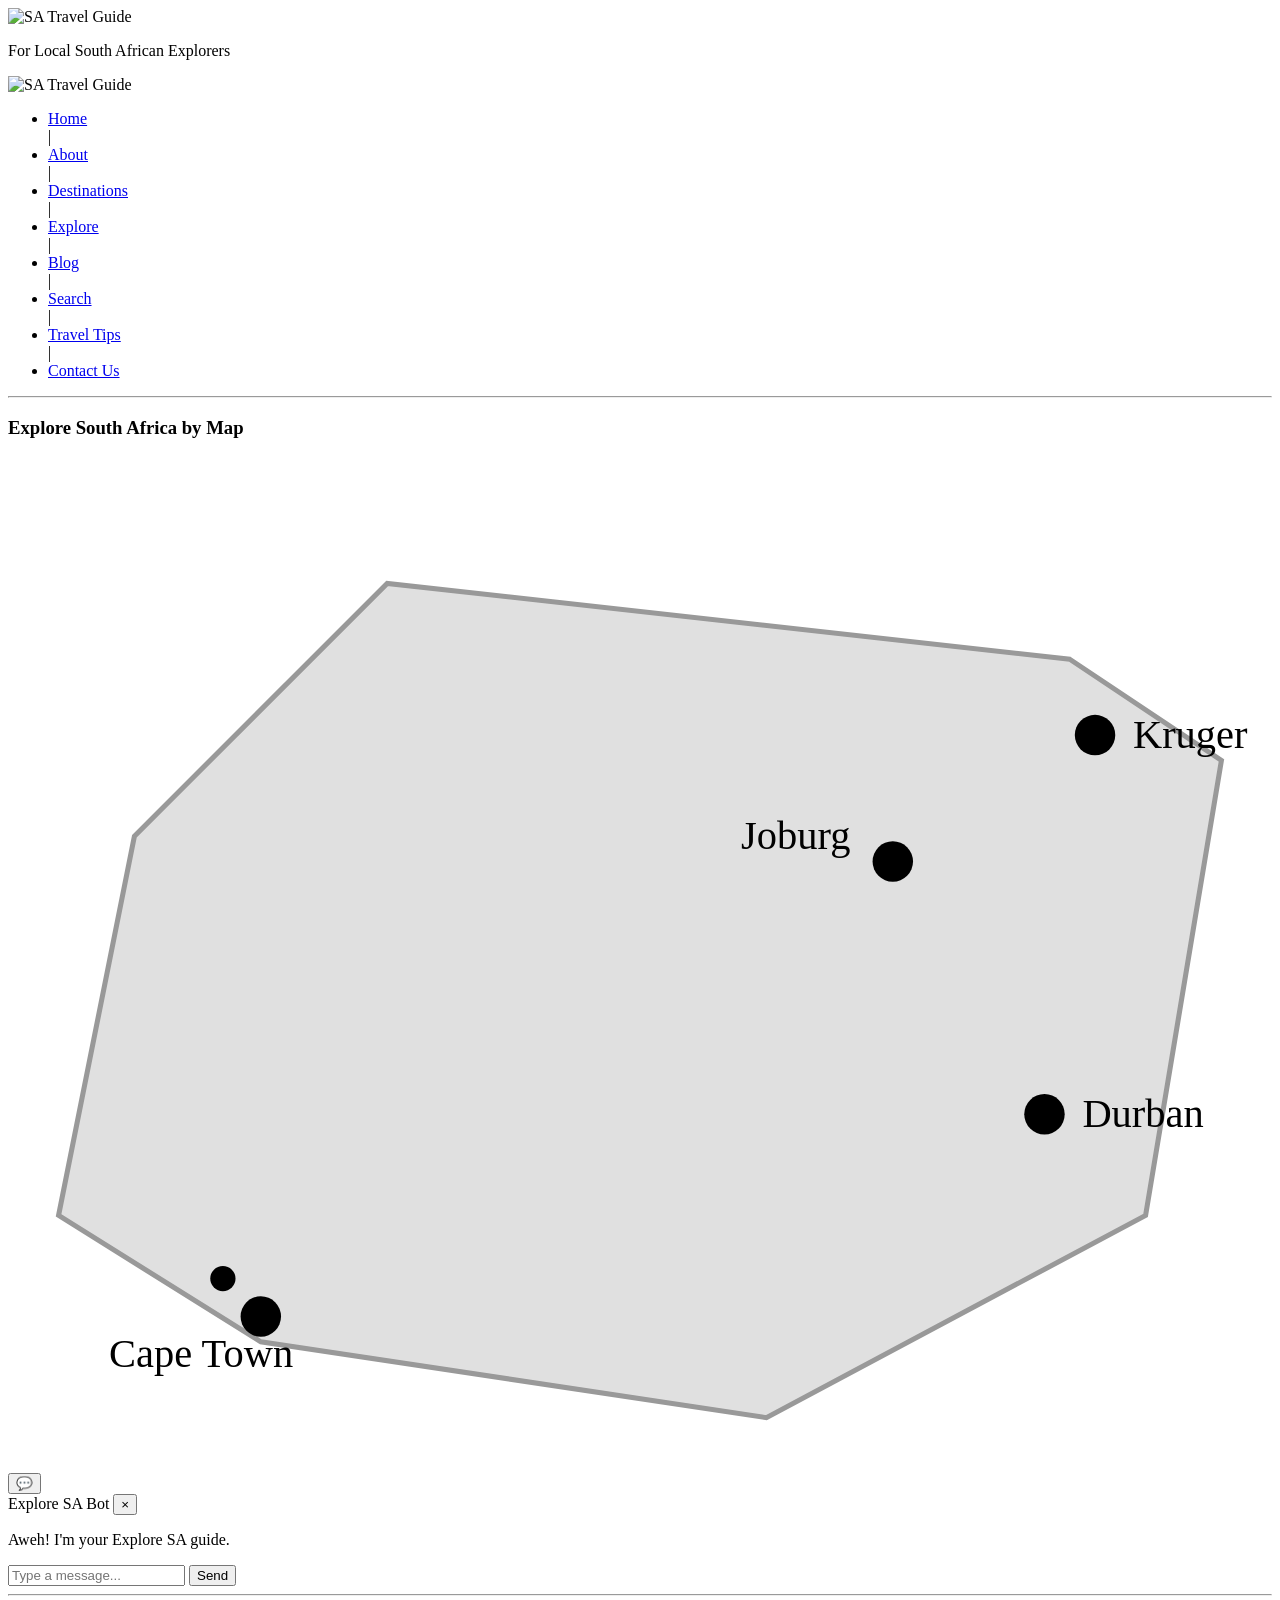
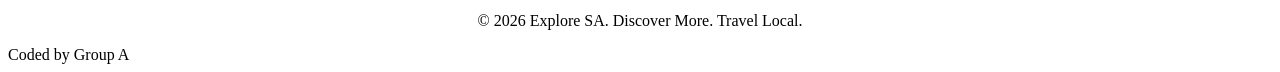
==== search.html @ a88d78b6 "Add files via upload Travel Guide Website, project for Systems Development Learnership" ====
<!DOCTYPE html>
<html lang="en">
<head>
  <meta charset="UTF-8">
  <meta name="viewport" content="width=device-width, initial-scale=1.0">
  <link rel="stylesheet" href="CSS/style.css">
  <script src="Javascript/script.js"></script>
  <link href="https://fonts.googleapis.com/css2?family=Montserrat:wght@400;700&display=swap" rel="stylesheet">
  <link href="https://fonts.googleapis.com/css2?family=Gravitas+One&display=swap" rel="stylesheet">
  <link href="https://fonts.googleapis.com/css2?family=Saira:ital,wght@0,100..900;1,100..900&display=swap" rel="stylesheet">
  <title>Explore SA | Travel & Adventures</title>
</head>
<body>
 <header class="main-header">
    <div class="header-section left">
        <img src="images/Transparent logo.PNG" alt="SA Travel Guide" class="logo">
        </div>
        <div class="header-section center">
    <p class="sub-heading">For Local South African Explorers</p>
        </div>
        <div class="header-section right">
    <img src="images/Transparent logo.PNG" alt="SA Travel Guide" class="logo">
      </div>
   </header>
           
   <nav class="navbar">
          <div class="navigation-bar"></div>
        
          <ul class="nav-links">
            <li><a href="index.html">Home</a></li> |
            <li><a href="about.html">About</a></li> |
            <li><a href="destinations.html">Destinations</a></li> |
            <li><a href="explore.html">Explore</a></li> |
            <li><a href="blog.html">Blog</a></li> |
            <li><a href="search.html">Search</a></li> |
            <li><a href="travel-tips.html">Travel Tips</a></li> |
            <li><a href="contact.html">Contact Us</a></li>
          </ul>
        </nav>
        
       <hr>

       <div class="map-section">
    <h3>Explore South Africa by Map</h3>
    <div class="map-container">
        <svg viewBox="0 0 500 400" xmlns="http://www.w3.org/2000/svg" class="sa-map">
            <path d="M420,80 L480,120 L450,300 L300,380 L100,350 L20,300 L50,150 L150,50 Z" 
                  fill="#e0e0e0" stroke="#999" stroke-width="2" />

            <a href="about.html#kruger">
                <circle cx="430" cy="110" r="8" class="pin pulse" />
                <text x="445" y="115" class="label">Kruger</text>
            </a>

            <a href="about.html#gold-reef">
                <circle cx="350" cy="160" r="8" class="pin" />
                <text x="290" y="155" class="label">Joburg</text>
            </a>

            <a href="about.html#ushaka">
                <circle cx="410" cy="260" r="8" class="pin" />
                <text x="425" y="265" class="label">Durban</text>
            </a>

            <a href="about.html#table-mountain">
                <circle cx="100" cy="340" r="8" class="pin" />
                <text x="40" y="360" class="label">Cape Town</text>
            </a>

            <a href="about.html#robben-island">
                <circle cx="85" cy="325" r="5" class="pin mini" />
            </a>
        </svg>
    </div>
</div>

       <button id="chat-btn" onclick="toggleChat()">💬</button>

<div id="chat-box" class="chat-hidden">
    <div class="chat-header">
        <span>Explore SA Bot</span>
        <button onclick="toggleChat()">×</button>
    </div>
    <div id="chat-content">
        <p class="bot-msg">Aweh! I'm your Explore SA guide.</p>
    </div>
    <div class="chat-footer">
        <input type="text" id="chat-input" placeholder="Type a message...">
        <button onclick="handleSend()">Send</button>
    </div>
</div>

       <hr>

  <footer>
    <p align="center">
    © 2026 Explore SA. Discover More. Travel Local.
  </p>
    Coded by Group A</footer>
</container>
</body>
</html>
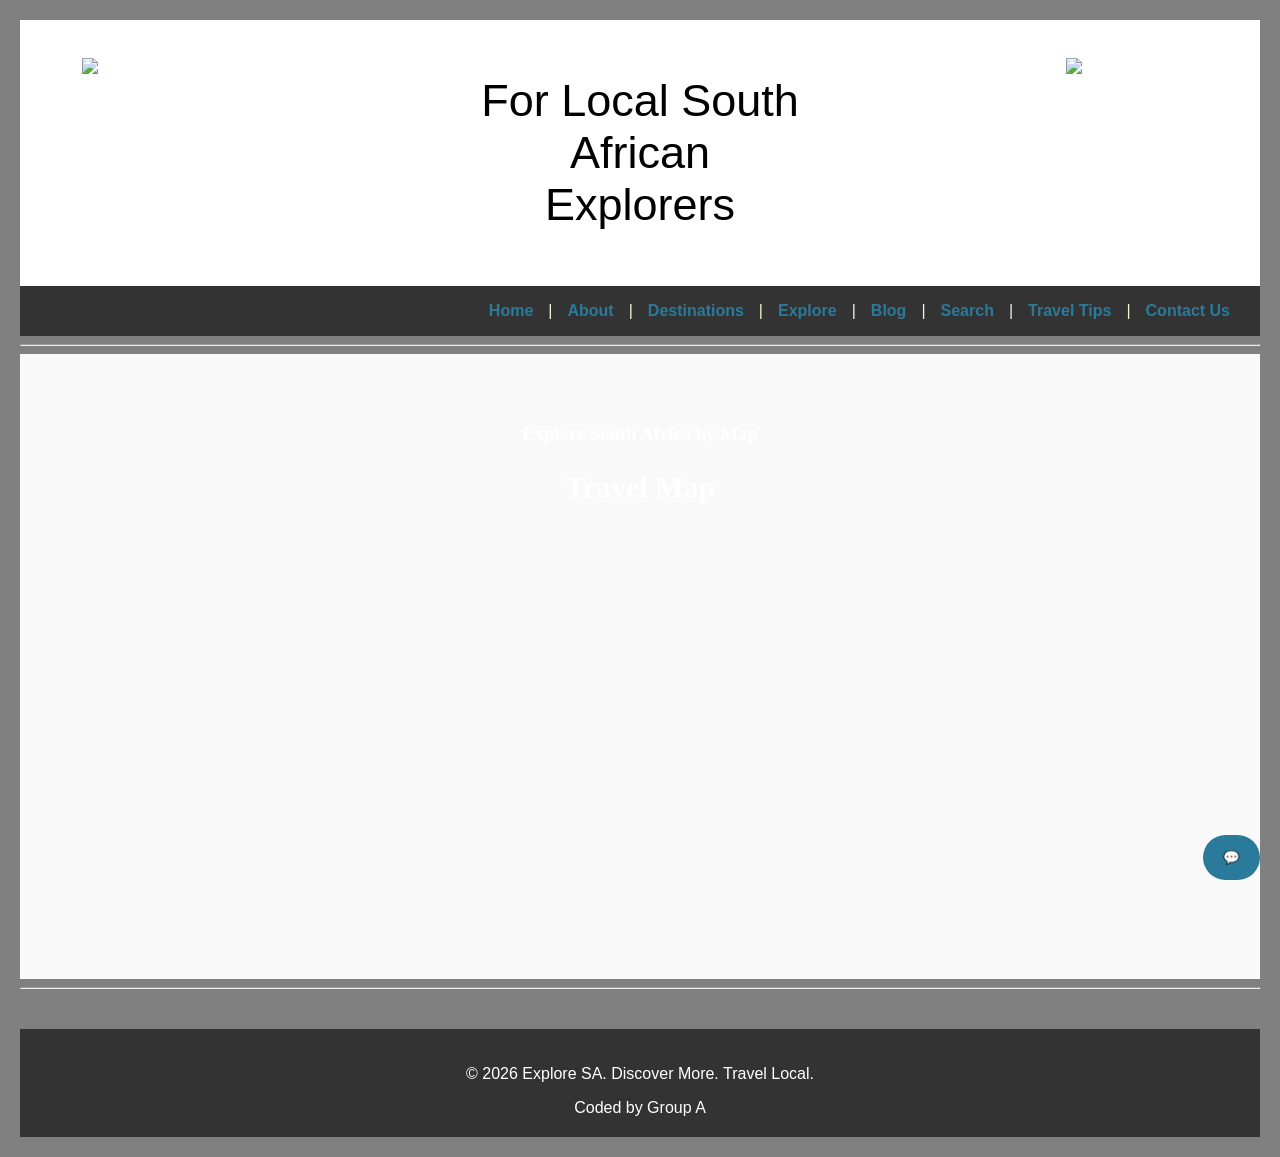
==== commit f64bc5d1: "added search.html via upload" ====
--- a/search.html
+++ b/search.html
@@ -5,9 +5,12 @@
   <meta name="viewport" content="width=device-width, initial-scale=1.0">
   <link rel="stylesheet" href="CSS/style.css">
   <script src="Javascript/script.js"></script>
+  <script src="https://unpkg.com/leaflet@1.9.4/dist/leaflet.js"></script>
+  <link rel="stylesheet" href="https://unpkg.com/leaflet@1.9.4/dist/leaflet.css" />
   <link href="https://fonts.googleapis.com/css2?family=Montserrat:wght@400;700&display=swap" rel="stylesheet">
   <link href="https://fonts.googleapis.com/css2?family=Gravitas+One&display=swap" rel="stylesheet">
   <link href="https://fonts.googleapis.com/css2?family=Saira:ital,wght@0,100..900;1,100..900&display=swap" rel="stylesheet">
+  <link rel="stylesheet" href="https://unpkg.com/leaflet@1.9.4/dist/leaflet.css"/> 
   <title>Explore SA | Travel & Adventures</title>
 </head>
 <body>
@@ -42,37 +45,19 @@
 
        <div class="map-section">
     <h3>Explore South Africa by Map</h3>
-    <div class="map-container">
-        <svg viewBox="0 0 500 400" xmlns="http://www.w3.org/2000/svg" class="sa-map">
-            <path d="M420,80 L480,120 L450,300 L300,380 L100,350 L20,300 L50,150 L150,50 Z" 
-                  fill="#e0e0e0" stroke="#999" stroke-width="2" />
+ 
 
-            <a href="about.html#kruger">
-                <circle cx="430" cy="110" r="8" class="pin pulse" />
-                <text x="445" y="115" class="label">Kruger</text>
-            </a>
+       
 
-            <a href="about.html#gold-reef">
-                <circle cx="350" cy="160" r="8" class="pin" />
-                <text x="290" y="155" class="label">Joburg</text>
-            </a>
+  <h2>Travel Map</h2> 
+            <div id="map"></div> 
+            
+            <!-- Leaflet JS --> 
+            <script src="https://unpkg.com/leaflet@1.9.4/dist/leaflet.js"></script> 
+            <script> var map = L.map('map').setView([-30.5595, 22.9375], 5); L.tileLayer('https://{s}.tile.openstreetmap.org/{z}/{x}/{y}.png', { attribution: '© OpenStreetMap' }).addTo(map); L.marker([-33.9249, 18.4241]).addTo(map) .bindPopup("Cape Town") .openPopup(); </script> 
+        
+</div>
 
-            <a href="about.html#ushaka">
-                <circle cx="410" cy="260" r="8" class="pin" />
-                <text x="425" y="265" class="label">Durban</text>
-            </a>
-
-            <a href="about.html#table-mountain">
-                <circle cx="100" cy="340" r="8" class="pin" />
-                <text x="40" y="360" class="label">Cape Town</text>
-            </a>
-
-            <a href="about.html#robben-island">
-                <circle cx="85" cy="325" r="5" class="pin mini" />
-            </a>
-        </svg>
-    </div>
-</div>
 
        <button id="chat-btn" onclick="toggleChat()">💬</button>
 
--- a/CSS/style.css
+++ b/CSS/style.css
@@ -0,0 +1,683 @@
+body {
+  background-color: grey;
+  color: white;
+  font-family: "Montserrat", sans-serif;
+  margin: 0;
+  padding: 20px;
+}
+
+.hero-container {
+  background: linear-gradient(rgba(0, 0, 0, 0.4), rgba(0, 0, 0, 0.4));
+  background-size: cover;
+  background-position: center;
+  height: 60vh;
+  display: flex;
+  flex-direction: column;
+  justify-content: center;
+  align-items: center;
+  color: white;
+  padding: 20px;
+}
+
+h1,
+h2,
+h3 {
+  font-family: "Gravitas One", serif;
+}
+
+.main-header {
+  display: flex;
+  justify-content: space-between;
+  align-items: center;
+  padding: 10px 5%;
+  background: #ffffff;
+}
+
+.header-section {
+  flex: 1;
+  display: flex;
+  align-items: center;
+}
+
+.left {
+  justify-content: flex-start;
+}
+.center {
+  justify-content: center;
+}
+.right {
+  justify-content: flex-end;
+}
+
+.logo {
+  height: 190px;
+}
+
+
+
+.hero {
+  background:
+    linear-gradient(rgba(0, 0, 0, 0.4), rgba(0, 0, 0, 0.4)),
+    url("../images/Sun City.jpg");
+  background-size: cover;
+  background-position: center;
+  display: flex;
+  height: 60vh;
+  justify-content: center;
+  align-items: center;
+  color: white;
+}
+
+.overlay {
+  background: rgba (255, 255, 255, 0.2);
+  padding: 40px;
+  height: 100%;
+  display: flex;
+  flex-direction: column;
+  justify-content: center;
+  align-items: center;
+  color: white;
+  text-align: center;
+}
+
+.sub-heading {
+  color: black;
+  text-align: center;
+  font-size: 45px;
+  font-weight: bold;
+  padding: 0 15px;
+  font-family: "Saira", sans-serif;
+  font-optical-sizing: auto;
+  font-weight: normal;
+  font-style: normal;
+}
+
+.navbar {
+  display: flex;
+  justify-content: space-between;
+  align-items: center;
+  background-color: #333;
+  color: beige;
+  padding: 0 15px;
+}
+
+.nav-links {
+  display: flex;
+  list-style: none;
+}
+
+.nav-links li {
+  padding: 0 15px;
+}
+
+.header {
+  width: 250px;
+  height: 250px;
+  text-align: center;
+}
+
+.description {
+  color: white;
+}
+
+h1 {
+  font-size: 40px;
+  font-family: "Gravitas One", serif;
+  font-weight: 400;
+  font-style: normal;
+}
+
+h2 {
+  color: white;
+  font-size: 30px;
+}
+
+a {
+  text-decoration: none;
+  color: #2A7B9B;
+font-weight: bold;
+  
+}
+
+a:hover {
+  color: rgba(247, 243, 243, 0.962);
+}
+
+
+.popular-experiences {
+    width: 100%;            
+    text-align: center;     
+    padding: 60px 0;
+}
+
+.wrapper {
+    max-width: 1200px;      
+    margin: 0 auto;         
+}
+
+.experience-grid {
+    display: flex;
+    justify-content: center; 
+    gap: 20px;
+    flex-wrap: wrap;
+}
+
+.card {
+  font-size: 20px;
+}
+
+.btn {
+    display: inline-block;
+    padding: 10px 20px;
+    background-color: #333; 
+    color: #fff;               
+    text-decoration: none; 
+    border-radius: 25px;    
+    transition: background-color 0.3s ease; 
+    margin-top: 15px;     
+}
+
+
+.btn:hover {
+    background-color: #555;
+}
+
+#travel-videos, #photo-gallery, #explorer-stories {
+    display: none;
+    padding: 60px 5%;
+    background: #fff;
+    border-top: 2px solid #00bcd4; /* Adds a nice top border when it appears */
+}
+
+/* 2. Show the section ONLY when the button is clicked */
+#travel-videos:target, 
+#photo-gallery:target, 
+#explorer-stories:target {
+    display: block;
+    animation: slideDown 0.5s ease-out;
+}
+
+.video-library {
+    padding: 50px 5%;
+    background-color: #f9f9f9;
+}
+
+.video-grid {
+    display: grid;
+    /* This forces exactly 3 columns of equal size */
+    grid-template-columns: repeat(3, 1fr); 
+    gap: 30px; 
+    padding: 20px 0;
+    /* This ensures that if there are only 2 items on a row, they stay centered */
+    justify-content: center; 
+}
+
+@media (max-width: 1100px) {
+    .video-grid {
+        grid-template-columns: repeat(2, 1fr); /* 2 per row on tablets */
+    }
+}
+
+@media (max-width: 700px) {
+    .video-grid {
+        grid-template-columns: 1fr; /* 1 per row on phones */
+    }
+}
+
+.video-card {
+    background: white;
+    padding: 15px;
+    border-radius: 12px;
+    box-shadow: 0 4px 10px rgba(0,0,0,0.1);
+    text-align: center;
+}
+
+.video-wrapper {
+    border-radius: 8px;
+    overflow: hidden;
+    margin-bottom: 10px;
+    background: #000; /* Prevents white flicker while loading */
+}
+
+.video-card h3 {
+    margin-bottom: 10px;
+    color: #333;
+}
+
+/* Container styling */
+.gallery-container {
+    padding: 60px 5%;
+    text-align: center;
+    background-color: #f4f4f4;
+}
+
+.section-title {
+    margin-bottom: 40px;
+    font-size: 2.5rem;
+    color: #333;
+}
+
+/* The Grid Logic */
+.gallery-grid {
+    display: grid;
+    /* Forces 4 equal columns on desktop */
+    grid-template-columns: repeat(4, 1fr); 
+    gap: 15px; /* Space between photos */
+    max-width: 1200px;
+    margin: 0 auto;
+}
+
+/* The Individual Photo Box */
+.gallery-item {
+    position: relative;
+    aspect-ratio: 1 / 1; /* Makes everything a perfect square */
+    overflow: hidden;
+    border-radius: 8px;
+    box-shadow: 0 4px 8px rgba(0,0,0,0.1);
+}
+
+.gallery-item img {
+    width: 100%;
+    height: 100%;
+    object-fit: cover; /* Crops the image to fit the square without stretching */
+    transition: transform 0.5s ease;
+}
+
+/* Hover Effects */
+.gallery-item:hover img {
+    transform: scale(1.1); /* Zoom effect */
+}
+
+.gallery-overlay {
+    position: absolute;
+    top: 0;
+    left: 0;
+    width: 100%;
+    height: 100%;
+    background: rgba(0, 0, 0, 0.4); /* Dark tint on hover */
+    display: flex;
+    align-items: center;
+    justify-content: center;
+    opacity: 0;
+    transition: opacity 0.3s ease;
+    color: white;
+    font-weight: bold;
+}
+
+.gallery-item:hover .gallery-overlay {
+    opacity: 1;
+}
+
+/* --- RESPONSIVE DESIGN --- */
+
+/* Tablets: 2 columns */
+@media (max-width: 1024px) {
+    .gallery-grid {
+        grid-template-columns: repeat(2, 1fr);
+    }
+}
+
+/* Phones: 1 column */
+@media (max-width: 600px) {
+    .gallery-grid {
+        grid-template-columns: 1fr;
+    }
+}
+
+footer {
+    text-align: center;
+    padding: 20px;
+    background-color: #333;
+    color: white;
+    margin-top: 40px;
+}
+
+.split-layout {
+    display: flex;
+    align-items: center;
+    gap: 40px;
+    padding: 60px 20px;
+}
+
+.about-text, .about-image {
+    flex: 1; 
+}
+
+.about-image img {
+    width: 100%;
+    border-radius: 15px; 
+}
+
+.section-title {
+  color: #333;
+}
+
+
+.team-section {
+    padding: 80px 5%;
+    text-align: center;
+    background: #fff;
+    margin: 60px 0;
+}
+
+.team-container {
+    display: flex;            
+    flex-direction: row;      
+    flex-wrap: wrap;          
+    justify-content: center;  
+    align-items: center;      
+    gap: 40px;               
+    padding: 20px;
+    width: 100%;             
+}
+
+
+.flip-card {
+    flex: 0 0 280px;          
+    height: 350px;
+    perspective: 1000px;
+}
+
+
+.flip-card-inner {
+    position: relative;
+    width: 100%;
+    height: 100%;
+    text-align: center;
+    transition: transform 0.8s;
+    transform-style: preserve-3d;
+    box-shadow: 0 4px 8px rgba(0,0,0,0.1);
+    border-radius: 15px;
+}
+
+
+.flip-card:hover .flip-card-inner {
+    transform: rotateY(180deg);
+}
+
+
+.flip-card-front, .flip-card-back {
+    position: absolute;
+    width: 100%;
+    height: 100%;
+    -webkit-backface-visibility: hidden; 
+    backface-visibility: hidden;
+    border-radius: 15px;
+    display: flex;
+    flex-direction: column;
+    align-items: center;
+    justify-content: center;
+    padding: 20px;
+}
+
+
+.flip-card-front {
+    background-color: #f9f9f9;
+    color: #333;
+}
+
+
+.flip-card-back {
+    background-color: #2A7B9B; 
+    color: white;
+    transform: rotateY(180deg);
+}
+
+
+.member-img {
+    width: 120px;
+    height: 120px;
+    background-color: #ddd;
+    border-radius: 50%;
+    margin-bottom: 15px;
+    background-size: cover;
+    background-position: center;
+}
+
+/* Keeps the whole section centered and neat */
+.container {
+    max-width: 800px;
+    margin: 0 auto;
+    padding: 20px;
+}
+
+.destination-card {
+    text-align: center;
+    margin-bottom: 50px;
+    padding: 20px;
+    background: white;
+    border-radius: 15px;
+    box-shadow: 0 5px 15px rgba(0,0,0,0.05); /* Soft shadow for depth */
+}
+
+.destination-card h2 {
+    color: #2c3e50;
+    margin-bottom: 20px;
+}
+
+.about-image img {
+    width: 100%;
+    max-width: 500px; /* Prevents image from being giant */
+    height: auto;
+    border-radius: 10px;
+    border: 5px solid #fff;
+    box-shadow: 0 4px 8px rgba(0,0,0,0.1);
+}
+
+/* Fixes the "Tips" so they stay in a neat row */
+.tips-container {
+    display: flex;
+    justify-content: center;
+    gap: 10px;
+    flex-wrap: wrap; /* Allows them to jump to next line on phones */
+    margin-top: 20px;
+}
+
+.tip-btn {
+    display: inline-block;
+    padding: 10px 15px;
+    background-color: #00bcd4;
+    color: white;
+    text-decoration: none;
+    border-radius: 5px;
+    font-size: 0.9rem;
+    transition: background 0.3s;
+}
+
+.tip-btn:hover {
+    background-color: #008ba3;
+}
+
+.separator {
+    border: 0;
+    height: 1px;
+    background: #ddd;
+    margin: 40px 0;
+}
+
+.team-grid {
+    display: grid;
+    grid-template-columns: repeat(3, 1fr); 
+    gap: 40px; /* This creates the physical space between cards */
+    padding: 40px;
+    max-width: 1200px;
+    margin: 0 auto;
+    align-items: start; /* Prevents cards from stretching unevenly */
+}
+
+/* The flip card container */
+.flip-card {
+    background-color: transparent;
+    height: 400px; /* Fixes overlapping by reserving 400px of vertical space */
+    perspective: 1000px; 
+}
+
+/* This container is needed to position the front and back side */
+.flip-card-inner {
+    position: relative;
+    width: 100%;
+    height: 100%;
+    transition: transform 0.6s;
+    transform-style: preserve-3d;
+}
+
+/* Do an horizontal flip when you move the mouse over the flip box container */
+.flip-card:hover .flip-card-inner {
+    transform: rotateY(180deg);
+}
+
+/* Position the front and back side */
+.flip-card-front, .flip-card-back {
+    position: absolute; /* This is why we need the fixed height above */
+    width: 100%;
+    height: 100%;
+    -webkit-backface-visibility: hidden;
+    backface-visibility: hidden;
+    border-radius: 15px;
+    padding: 20px;
+    box-shadow: 0 10px 20px rgba(0,0,0,0.1);
+    box-sizing: border-box; /* Crucial: keeps padding inside the 100% width */
+}
+
+.flip-card-back {
+    transform: rotateY(180deg);
+}
+
+/* Style the front side */
+.flip-card-front {
+    background-color: #fff;
+    color: black;
+}
+
+.member-pic {
+    width: 120px;
+    height: 120px;
+    border-radius: 50%;
+    object-fit: cover;
+    margin-bottom: 15px;
+    border: 3px solid #2A7B9B;
+}
+
+/* Style the back side */
+.flip-card-back {
+    background-color: #2A7B9B;
+    color: white;
+    transform: rotateY(180deg);
+}
+
+.contact-btn {
+    margin-top: 15px;
+    padding: 8px 15px;
+    background: white;
+    color: #00bcd4;
+    text-decoration: none;
+    border-radius: 20px;
+    font-weight: bold;
+}
+
+/* Responsive: 2 cards on tablets, 1 on phones */
+@media (max-width: 900px) {
+    .team-grid { grid-template-columns: repeat(2, 1fr); }
+}
+@media (max-width: 600px) {
+    .team-grid { grid-template-columns: 1fr; }
+}
+
+.map-section {
+    text-align: center;
+    padding: 50px 20px;
+    background: #f9f9f9;
+}
+
+.map-container {
+    max-width: 600px;
+    margin: 0 auto;
+    background: #ffffff;
+    padding: 30px;
+    border-radius: 20px;
+    box-shadow: 0 10px 30px rgba(0,0,0,0.05);
+}
+
+.sa-map {
+    width: 100%;
+    height: auto;
+}
+
+/* The Pins */
+.pin {
+    fill: #ff5722; /* South African Orange */
+    transition: 0.3s;
+    cursor: pointer;
+}
+
+.pin:hover {
+    fill: #00bcd4; /* Change to your site's blue on hover */
+    r: 12; /* Grows when hovered */
+}
+
+.label {
+    font-size: 12px;
+    font-family: Arial, sans-serif;
+    fill: #555;
+    font-weight: bold;
+    pointer-events: none; /* User clicks the pin, not the text */
+}
+
+/* The Pulse Effect for the most popular pin (Kruger) */
+.pulse {
+    animation: pinPulse 2s infinite;
+}
+
+@keyframes pinPulse {
+    0% { stroke: rgba(255, 87, 34, 1); stroke-width: 0; }
+    100% { stroke: rgba(255, 87, 34, 0); stroke-width: 20; }
+}
+
+#map { 
+    height: 400px; 
+    width: 100%; 
+}
+
+#chat-btn {
+    position: fixed;
+    bottom: 20px;
+    right: 20px;
+    padding: 15px 20px;
+    background:#2A7B9B;
+    color: white;
+    border: none;
+    border-radius: 50px;
+    cursor: pointer;
+    z-index: 2000;
+}
+
+
+#chat-box {
+    position: fixed;
+    bottom: 80px;
+    right: 20px;
+    width: 300px;
+    height: 400px;
+    background: white;
+    border: 1px solid #ccc;
+    border-radius: 10px;
+    display: flex;
+    flex-direction: column;
+    box-shadow: 0px 4px 10px rgba(0,0,0,0.2);
+    z-index: 2000;
+    transition: 0.3s;
+}
+
+.chat-hidden { display: none !important; }
+
+.chat-header { background: #333; color: white; padding: 10px; display: flex; justify-content: space-between; }
+
+#chat-content { flex: 1; padding: 10px; overflow-y: auto; display: flex; flex-direction: column; gap: 10px; }
+
+
+.bot-msg, .user-msg { padding: 8px 12px; border-radius: 10px; max-width: 80%; font-size: 14px; }
+.bot-msg { background: #333; align-self: flex-start; }
+.user-msg { background: #2A7B9B; color: white; align-self: flex-end; }
+
+.chat-footer { padding: 10px; display: flex; border-top: 1px solid #eee; }
+#chat-input { flex: 1; padding: 5px; }
